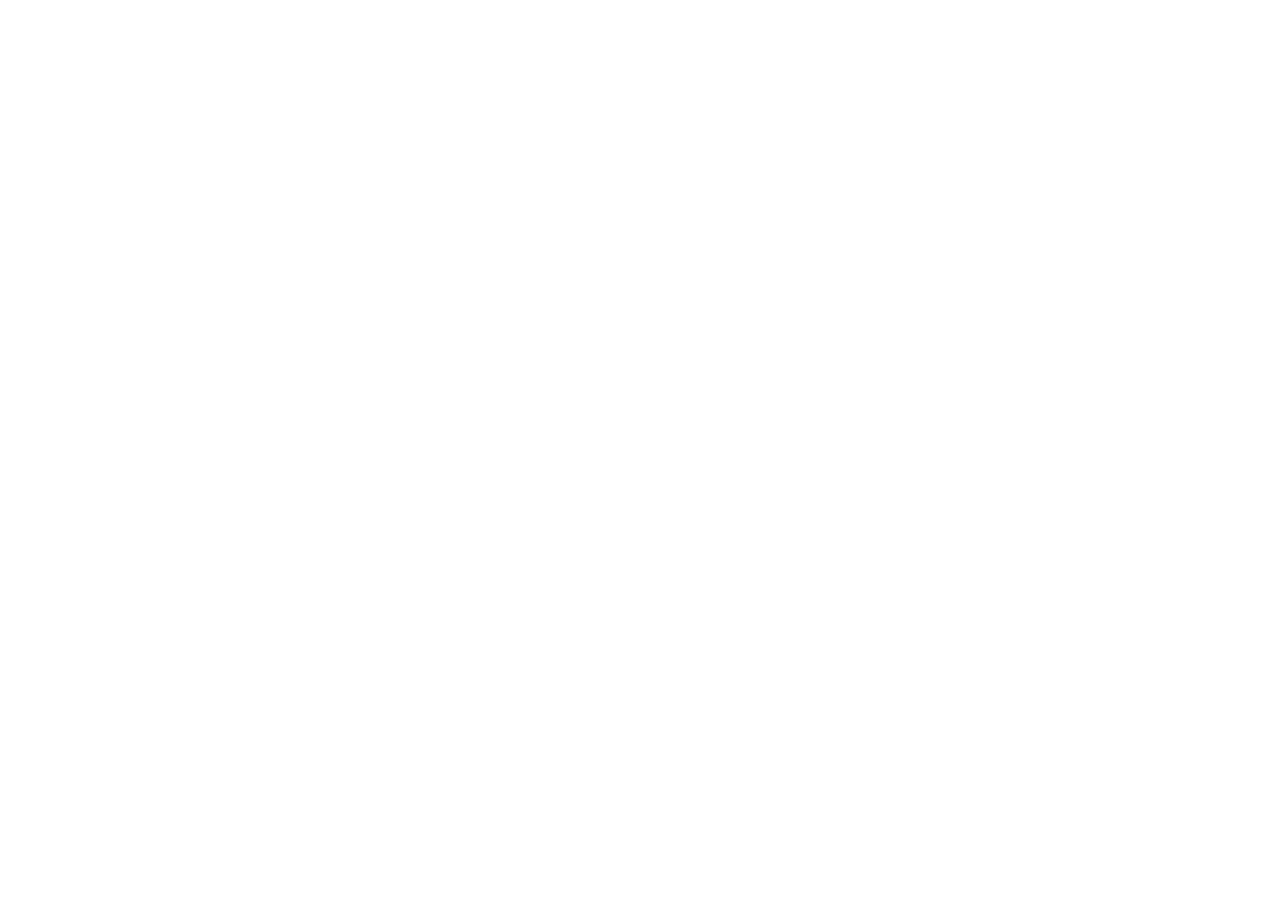
==== mindset.html @ 431e3435 "değişiklik" ====
<!DOCTYPE html>
<html lang="en">
<head>
    <meta charset="UTF-8">
    <meta name="viewport" content="width=device-width, initial-scale=1.0">
    <title>mindset</title>
</head>
<body>
    <iframe class="scribd_iframe_embed" title="01-11-2020-205951Mindset by Carol S. Dweck" src="https://www.scribd.com/embeds/558450993/content?start_page=1&view_mode=scroll&access_key=key-jwRjngJFj9MDGq3Zuv8j" tabindex="0" data-auto-height="false" data-aspect-ratio="0.7729220222793488" scrolling="no" width="600" height="800" frameborder="0" ></iframe> <p style="margin: 12px auto 6px auto; font-family: Helvetica,Arial,Sans-serif; font-size: 14px; line-height: normal; display: block;">  </p> 
</body>
</html>
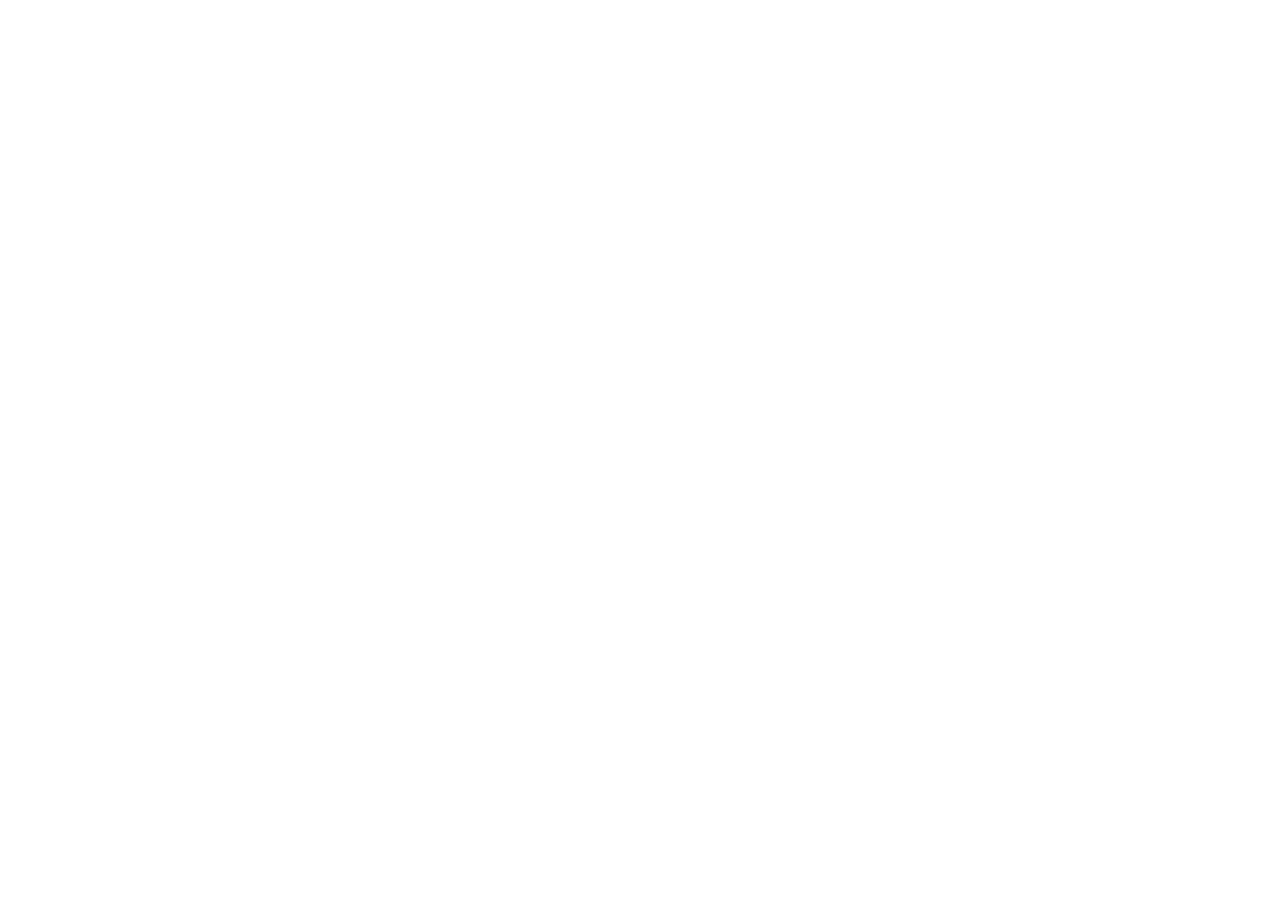
==== commit 736e0262: "değişiklik" ====
--- a/mindset.html
+++ b/mindset.html
@@ -6,6 +6,6 @@
     <title>mindset</title>
 </head>
 <body>
-    <iframe class="scribd_iframe_embed" title="01-11-2020-205951Mindset by Carol S. Dweck" src="https://www.scribd.com/embeds/558450993/content?start_page=1&view_mode=scroll&access_key=key-jwRjngJFj9MDGq3Zuv8j" tabindex="0" data-auto-height="false" data-aspect-ratio="0.7729220222793488" scrolling="no" width="600" height="800" frameborder="0" ></iframe> <p style="margin: 12px auto 6px auto; font-family: Helvetica,Arial,Sans-serif; font-size: 14px; line-height: normal; display: block;">  </p> 
+    <iframe class="scribd_iframe_embed" title="01-11-2020-205951Mindset by Carol S. Dweck" src="https://www.scribd.com/embeds/558450993/content?start_page=1&view_mode=scroll&access_key=key-jwRjngJFj9MDGq3Zuv8j" tabindex="0" data-auto-height="false" data-aspect-ratio="0.7729220222793488" scrolling="no" width="1500" height="900" frameborder="0" ></iframe> <p style="margin: 12px auto 6px auto; font-family: Helvetica,Arial,Sans-serif; font-size: 14px; line-height: normal; display: block;">  </p> 
 </body>
 </html>